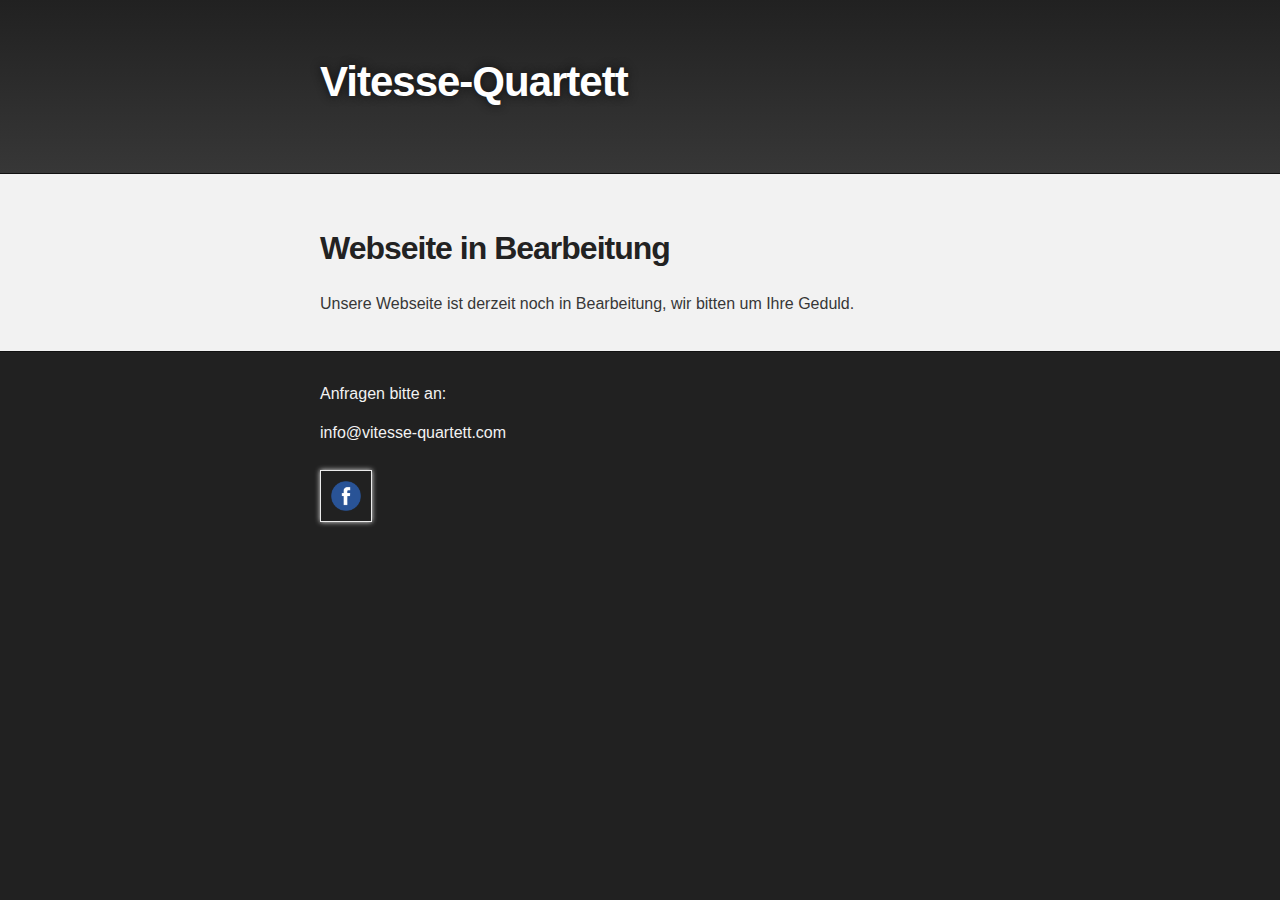
==== index.html @ 40287d95 "Update index.html" ====
<!DOCTYPE html>
    <title>Vitesse-Quartett</title>
    <link rel="stylesheet" type="text/css" media="screen" href="style.css">

    <link rel="apple-touch-icon" sizes="57x57" href="/apple-icon-57x57.png">
    <link rel="apple-touch-icon" sizes="60x60" href="/apple-icon-60x60.png">
    <link rel="apple-touch-icon" sizes="72x72" href="/apple-icon-72x72.png">
    <link rel="apple-touch-icon" sizes="76x76" href="/apple-icon-76x76.png">
    <link rel="apple-touch-icon" sizes="114x114" href="/apple-icon-114x114.png">
    <link rel="apple-touch-icon" sizes="120x120" href="/apple-icon-120x120.png">
    <link rel="apple-touch-icon" sizes="144x144" href="/apple-icon-144x144.png">
    <link rel="apple-touch-icon" sizes="152x152" href="/apple-icon-152x152.png">
    <link rel="apple-touch-icon" sizes="180x180" href="/apple-icon-180x180.png">
    <link rel="icon" type="image/png" sizes="192x192"  href="/android-icon-192x192.png">
    <link rel="icon" type="image/png" sizes="32x32" href="/favicon-32x32.png">
    <link rel="icon" type="image/png" sizes="96x96" href="/favicon-96x96.png">
    <link rel="icon" type="image/png" sizes="16x16" href="/favicon-16x16.png">
    <link rel="manifest" href="/manifest.json">
    <meta name="msapplication-TileColor" content="#ffffff">
    <meta name="msapplication-TileImage" content="/ms-icon-144x144.png">
    <meta name="theme-color" content="#ffffff">

  </head>

  <body>

    <!-- HEADER -->
    <div id="header_wrap" class="outer">
        <header class="inner">

          <h1 id="project_title">Vitesse-Quartett</h1>
          <h2 id="project_tagline"></h2>

          
        </header>
    </div>

    <!-- MAIN CONTENT -->
    <div id="main_content_wrap" class="outer">
      <section id="main_content" class="inner">
        <h2 id="webseite-in-bearbeitung">Webseite in Bearbeitung</h2>

<p>Unsere Webseite ist derzeit noch in Bearbeitung, wir bitten um Ihre Geduld.</p>
          <p></p>
          <p></p>
          <p></p>
          <p></p>
      </section>
    </div>

    <!-- FOOTER  -->
    <div id="footer_wrap" class="outer">
      <footer class="inner">
        
          <p> Anfragen bitte an: </p>
          <p> info@vitesse-quartett.com </p>
          <a href="https://www.facebook.com/Vitesse-Quartett-100811714908506" target="_blank"> <img src="facebook.png" height="40px" width="40px"/></a>
        <!-- <p class="copyright">Vitesse-Quartett maintained by <a href="https://github.com/DarthAlexus96">DarthAlexus</a></p> -->
        
      </footer>
    </div>

    
  

</body></html>
---- style.css ----
.highlight table td{padding:5px}.highlight table pre{margin:0}.highlight .cm{color:#777772;font-style:italic}.highlight .cp{color:#797676;font-weight:bold}.highlight .c1{color:#777772;font-style:italic}.highlight .cs{color:#797676;font-weight:bold;font-style:italic}.highlight .c,.highlight .cd{color:#777772;font-style:italic}.highlight .err{color:#a61717;background-color:#e3d2d2}.highlight .gd{color:#000000;background-color:#ffdddd}.highlight .ge{color:#000000;font-style:italic}.highlight .gr{color:#aa0000}.highlight .gh{color:#797676}.highlight .gi{color:#000000;background-color:#ddffdd}.highlight .go{color:#888888}.highlight .gp{color:#555555}.highlight .gs{font-weight:bold}.highlight .gu{color:#aaaaaa}.highlight .gt{color:#aa0000}.highlight .kc{color:#000000;font-weight:bold}.highlight .kd{color:#000000;font-weight:bold}.highlight .kn{color:#000000;font-weight:bold}.highlight .kp{color:#000000;font-weight:bold}.highlight .kr{color:#000000;font-weight:bold}.highlight .kt{color:#445588;font-weight:bold}.highlight .k,.highlight .kv{color:#000000;font-weight:bold}.highlight .mf{color:#009999}.highlight .mh{color:#009999}.highlight .il{color:#009999}.highlight .mi{color:#009999}.highlight .mo{color:#009999}.highlight .m,.highlight .mb,.highlight .mx{color:#009999}.highlight .sb{color:#d14}.highlight .sc{color:#d14}.highlight .sd{color:#d14}.highlight .s2{color:#d14}.highlight .se{color:#d14}.highlight .sh{color:#d14}.highlight .si{color:#d14}.highlight .sx{color:#d14}.highlight .sr{color:#009926}.highlight .s1{color:#d14}.highlight .ss{color:#990073}.highlight .s{color:#d14}.highlight .na{color:#008080}.highlight .bp{color:#797676}.highlight .nb{color:#0086B3}.highlight .nc{color:#445588;font-weight:bold}.highlight .no{color:#008080}.highlight .nd{color:#3c5d5d;font-weight:bold}.highlight .ni{color:#800080}.highlight .ne{color:#990000;font-weight:bold}.highlight .nf{color:#990000;font-weight:bold}.highlight .nl{color:#990000;font-weight:bold}.highlight .nn{color:#555555}.highlight .nt{color:#000080}.highlight .vc{color:#008080}.highlight .vg{color:#008080}.highlight .vi{color:#008080}.highlight .nv{color:#008080}.highlight .ow{color:#000000;font-weight:bold}.highlight .o{color:#000000;font-weight:bold}.highlight .w{color:#bbbbbb}.highlight{background-color:#f8f8f8}html,body,div,span,applet,object,iframe,h1,h2,h3,h4,h5,h6,p,blockquote,pre,a,abbr,acronym,address,big,cite,code,del,dfn,em,img,ins,kbd,q,s,samp,small,strike,strong,sub,sup,tt,var,b,u,i,center,dl,dt,dd,ol,ul,li,fieldset,form,label,legend,table,caption,tbody,tfoot,thead,tr,th,td,article,aside,canvas,details,embed,figure,figcaption,footer,header,hgroup,menu,nav,output,ruby,section,summary,time,mark,audio,video{margin:0;padding:0;border:0;font:inherit;vertical-align:baseline}article,aside,details,figcaption,figure,footer,header,hgroup,menu,nav,section{display:block}ol,ul{list-style:none}table{border-collapse:collapse;border-spacing:0}body{box-sizing:border-box;color:#373737;background:#212121;font-size:16px;font-family:'Myriad Pro', Calibri, Helvetica, Arial, sans-serif;line-height:1.5;-webkit-font-smoothing:antialiased}h1,h2,h3,h4,h5,h6{margin:10px 0;font-weight:700;color:#222222;font-family:'Lucida Grande', 'Calibri', Helvetica, Arial, sans-serif;letter-spacing:-1px}h1{font-size:36px;font-weight:700}h2{padding-bottom:10px;font-size:32px;background:url("../images/bg_hr.png") repeat-x bottom}h3{font-size:24px}h4{font-size:21px}h5{font-size:18px}h6{font-size:16px}p{margin:10px 0 15px 0}footer p{color:#f2f2f2}a{text-decoration:none;color:#0F79D0;text-shadow:none;transition:color 0.5s ease;transition:text-shadow 0.5s ease;-webkit-transition:color 0.5s ease;-webkit-transition:text-shadow 0.5s ease;-moz-transition:color 0.5s ease;-moz-transition:text-shadow 0.5s ease;-o-transition:color 0.5s ease;-o-transition:text-shadow 0.5s ease;-ms-transition:color 0.5s ease;-ms-transition:text-shadow 0.5s ease}a:hover,a:focus{text-decoration:underline}footer a{color:#F2F2F2;text-decoration:underline}em,cite{font-style:italic}strong{font-weight:bold}img{position:relative;margin:0 auto;max-width:739px;padding:5px;margin:10px 0 10px 0;border:1px solid #ebebeb;box-shadow:0 0 5px #ebebeb;-webkit-box-shadow:0 0 5px #ebebeb;-moz-box-shadow:0 0 5px #ebebeb;-o-box-shadow:0 0 5px #ebebeb;-ms-box-shadow:0 0 5px #ebebeb}p img{display:inline;margin:0;padding:0;vertical-align:middle;text-align:center;border:none}pre,code{color:#222;background-color:#fff;font-family:Monaco, "Bitstream Vera Sans Mono", "Lucida Console", Terminal, monospace;font-size:14px;border-radius:2px;-moz-border-radius:2px;-webkit-border-radius:2px}pre{padding:10px;box-shadow:0 0 10px rgba(0,0,0,0.1);overflow:auto}code{padding:3px;margin:0 3px;box-shadow:0 0 10px rgba(0,0,0,0.1)}pre code{display:block;box-shadow:none}blockquote{color:#666;margin-bottom:20px;padding:0 0 0 20px;border-left:3px solid #bbb}ul,ol,dl{margin-bottom:15px}ul{list-style-position:inside;list-style:disc;padding-left:20px}ol{list-style-position:inside;list-style:decimal;padding-left:20px}dl dt{font-weight:bold}dl dd{padding-left:20px;font-style:italic}dl p{padding-left:20px;font-style:italic}hr{height:1px;margin-bottom:5px;border:none;background:url("../images/bg_hr.png") repeat-x center}table{border:1px solid #373737;margin-bottom:20px;text-align:left}th{font-family:'Lucida Grande', 'Helvetica Neue', Helvetica, Arial, sans-serif;padding:10px;background:#373737;color:#fff}td{padding:10px;border:1px solid #373737}form{background:#f2f2f2;padding:20px}.outer{width:100%}.inner{position:relative;max-width:640px;padding:20px 10px;margin:0 auto}#forkme_banner{display:block;position:absolute;top:0;right:10px;z-index:10;padding:10px 50px 10px 10px;color:#fff;background:url("../images/blacktocat.png") #0090ff no-repeat 95% 50%;font-weight:700;box-shadow:0 0 10px rgba(0,0,0,0.5);border-bottom-left-radius:2px;border-bottom-right-radius:2px}#header_wrap{background:#212121;background:-moz-linear-gradient(top, #373737, #212121);background:-webkit-linear-gradient(top, #373737, #212121);background:-ms-linear-gradient(top, #373737, #212121);background:-o-linear-gradient(top, #373737, #212121);background:linear-gradient(to top, #373737, #212121)}#header_wrap .inner{padding:50px 10px 30px 10px}#project_title{margin:0;color:#fff;font-size:42px;font-weight:700;text-shadow:#111 0px 0px 10px}#project_tagline{color:#fff;font-size:24px;font-weight:300;background:none;text-shadow:#111 0px 0px 10px}#downloads{position:absolute;width:210px;z-index:10;bottom:-40px;right:0;height:70px;background:url("../images/icon_download.png") no-repeat 0% 90%}.zip_download_link{display:block;float:right;width:90px;height:70px;text-indent:-5000px;overflow:hidden;background:url(../images/sprite_download.png) no-repeat bottom left}.tar_download_link{display:block;float:right;width:90px;height:70px;text-indent:-5000px;overflow:hidden;background:url(../images/sprite_download.png) no-repeat bottom right;margin-left:10px}.zip_download_link:hover{background:url(../images/sprite_download.png) no-repeat top left}.tar_download_link:hover{background:url(../images/sprite_download.png) no-repeat top right}#main_content_wrap{background:#f2f2f2;border-top:1px solid #111;border-bottom:1px solid #111}#main_content{padding-top:40px}#footer_wrap{background:#212121}@media screen and (max-width: 992px){img{max-width:100%}}@media screen and (max-width: 480px){body{font-size:14px}#downloads{display:none}.inner{min-width:320px;max-width:480px}#project_title{font-size:32px}h1{font-size:28px}h2{font-size:24px}h3{font-size:21px}h4{font-size:18px}h5{font-size:14px}h6{font-size:12px}code,pre{font-size:11px}}@media screen and (max-width: 320px){body{font-size:14px}#downloads{display:none}.inner{min-width:240px;max-width:320px}#project_title{font-size:28px}h1{font-size:24px}h2{font-size:21px}h3{font-size:18px}h4{font-size:16px}h5{font-size:14px}h6{font-size:12px}code,pre{min-width:240px;max-width:320px;font-size:11px}}
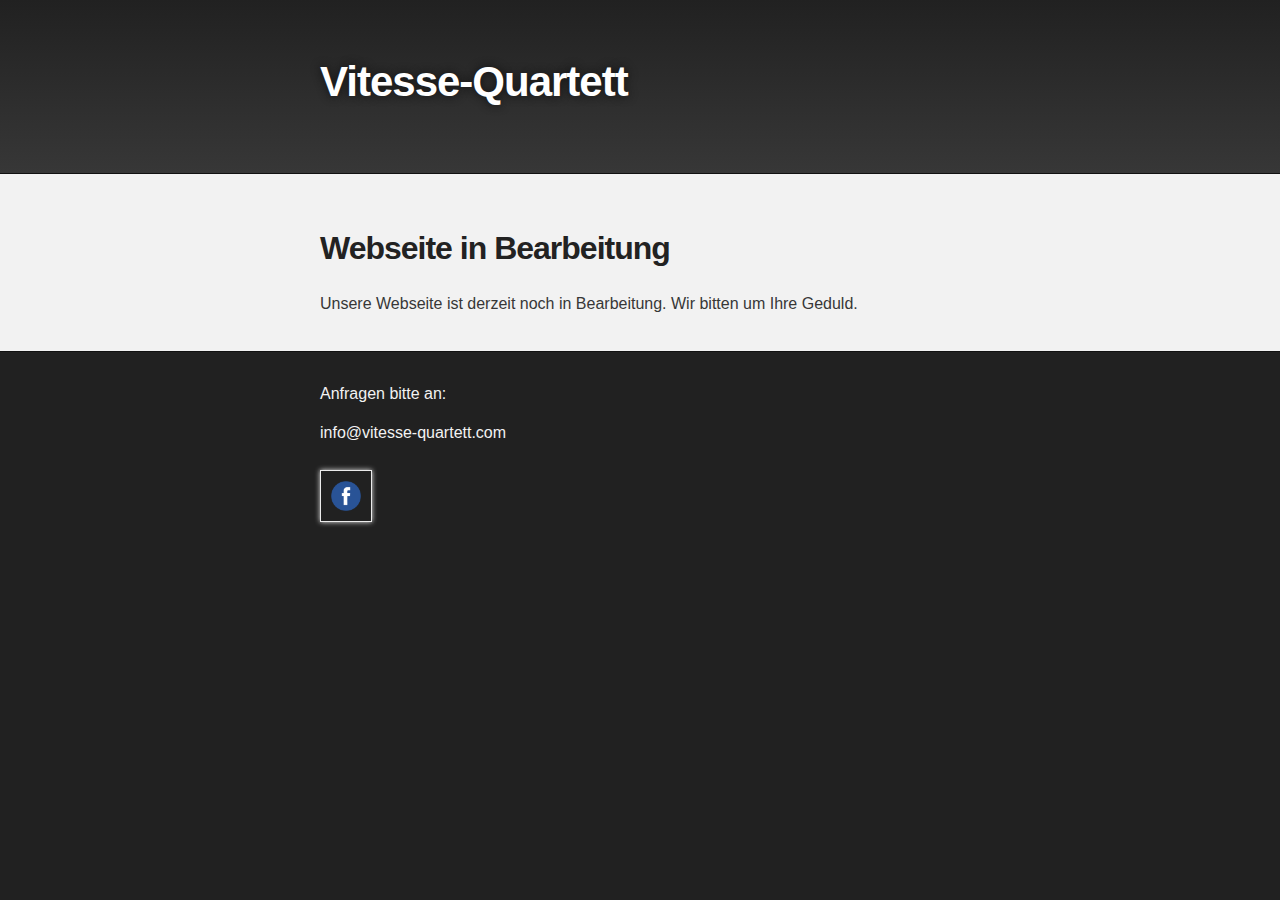
==== commit 90b551c8: "Update index.html" ====
--- a/index.html
+++ b/index.html
@@ -40,7 +40,7 @@
       <section id="main_content" class="inner">
         <h2 id="webseite-in-bearbeitung">Webseite in Bearbeitung</h2>
 
-<p>Unsere Webseite ist derzeit noch in Bearbeitung, wir bitten um Ihre Geduld.</p>
+<p>Unsere Webseite ist derzeit noch in Bearbeitung. Wir bitten um Ihre Geduld.</p>
           <p></p>
           <p></p>
           <p></p>
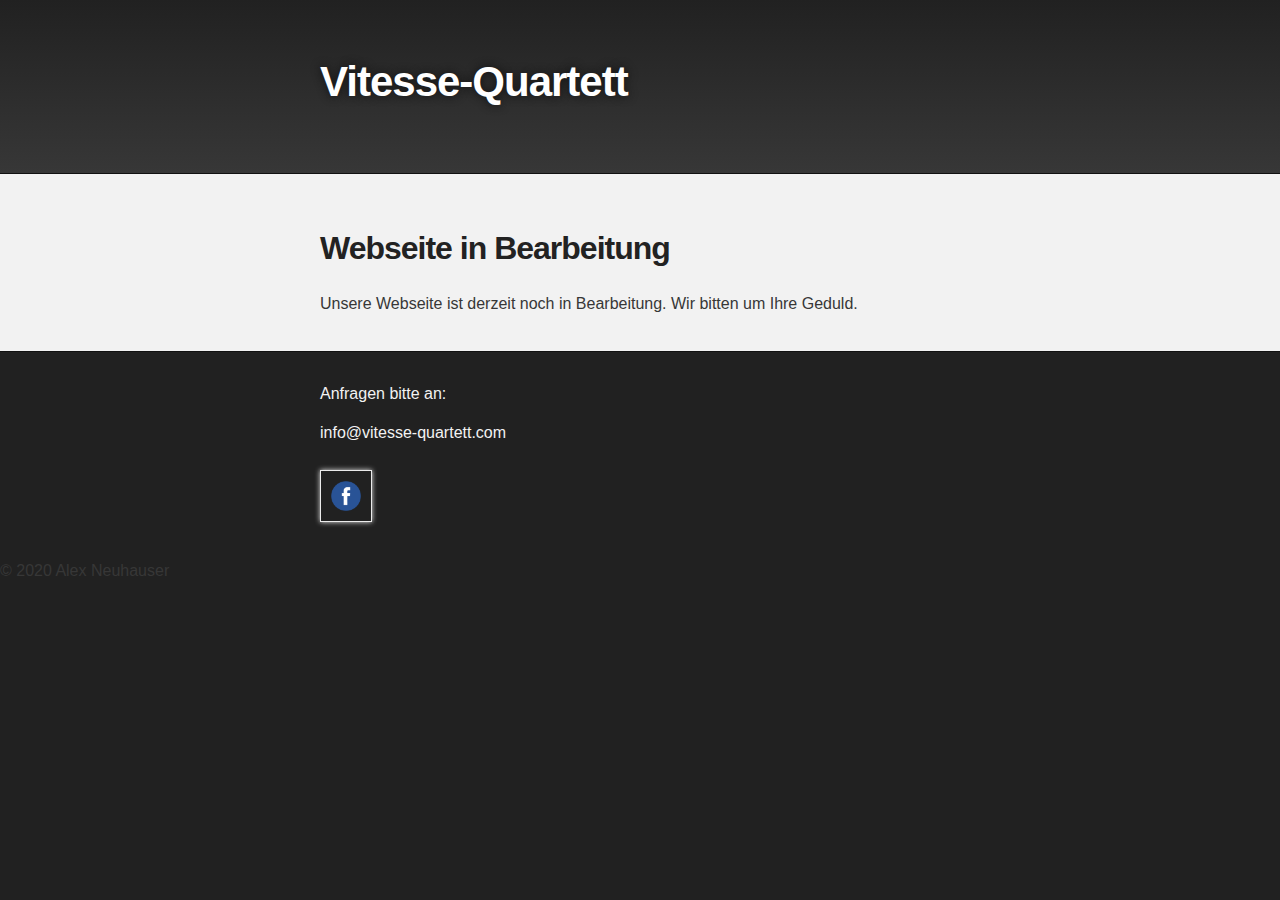
==== commit 80be77d5: "Update index.html" ====
--- a/index.html
+++ b/index.html
@@ -59,6 +59,9 @@
         
       </footer>
     </div>
+    <div class="copyright">
+            &copy; 2020 Alex Neuhauser
+        </div>
 
     
   
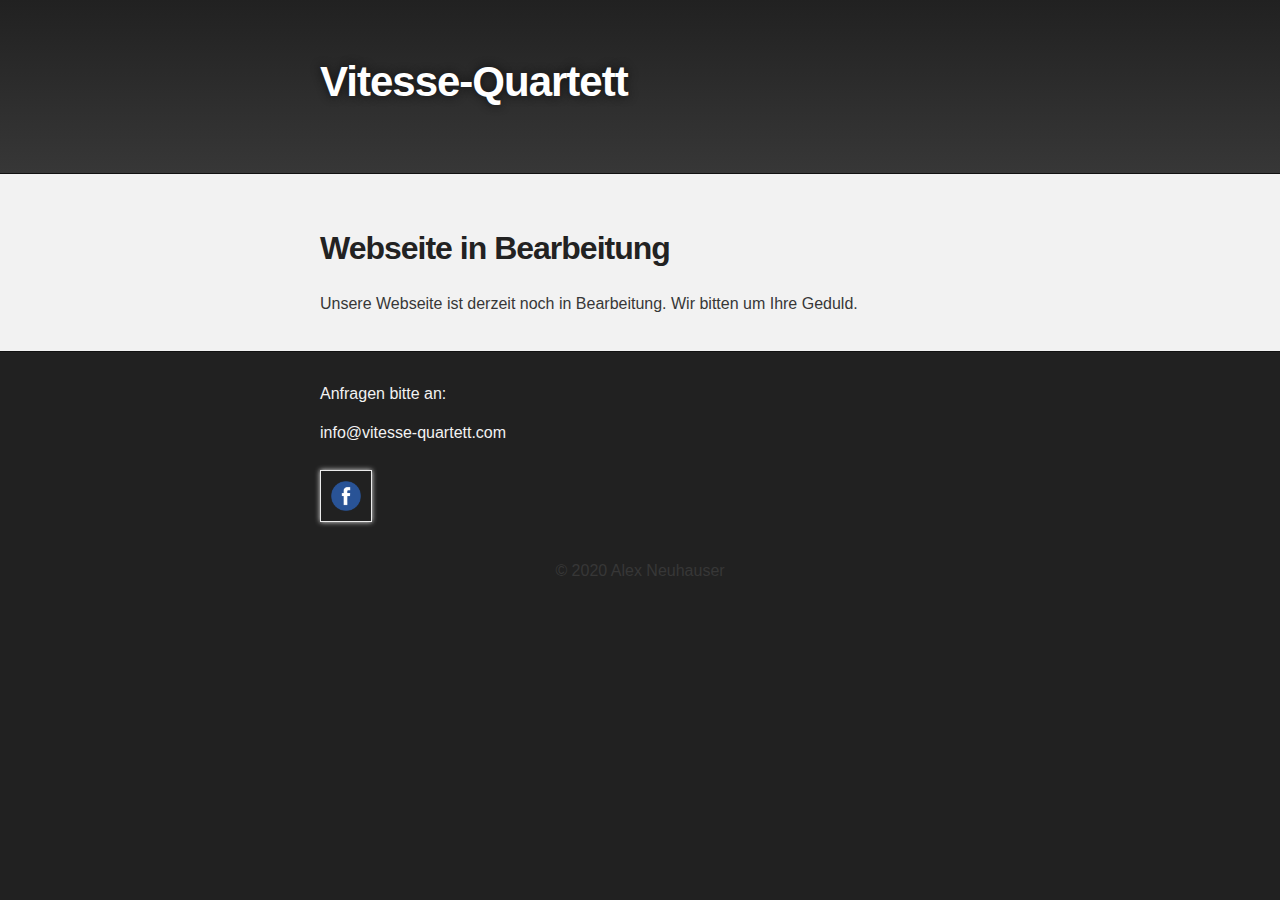
==== commit 08365913: "Update index.html" ====
--- a/index.html
+++ b/index.html
@@ -2,23 +2,8 @@
     <title>Vitesse-Quartett</title>
     <link rel="stylesheet" type="text/css" media="screen" href="style.css">
 
-    <link rel="apple-touch-icon" sizes="57x57" href="/apple-icon-57x57.png">
-    <link rel="apple-touch-icon" sizes="60x60" href="/apple-icon-60x60.png">
-    <link rel="apple-touch-icon" sizes="72x72" href="/apple-icon-72x72.png">
-    <link rel="apple-touch-icon" sizes="76x76" href="/apple-icon-76x76.png">
-    <link rel="apple-touch-icon" sizes="114x114" href="/apple-icon-114x114.png">
-    <link rel="apple-touch-icon" sizes="120x120" href="/apple-icon-120x120.png">
-    <link rel="apple-touch-icon" sizes="144x144" href="/apple-icon-144x144.png">
-    <link rel="apple-touch-icon" sizes="152x152" href="/apple-icon-152x152.png">
-    <link rel="apple-touch-icon" sizes="180x180" href="/apple-icon-180x180.png">
-    <link rel="icon" type="image/png" sizes="192x192"  href="/android-icon-192x192.png">
+
     <link rel="icon" type="image/png" sizes="32x32" href="/favicon-32x32.png">
-    <link rel="icon" type="image/png" sizes="96x96" href="/favicon-96x96.png">
-    <link rel="icon" type="image/png" sizes="16x16" href="/favicon-16x16.png">
-    <link rel="manifest" href="/manifest.json">
-    <meta name="msapplication-TileColor" content="#ffffff">
-    <meta name="msapplication-TileImage" content="/ms-icon-144x144.png">
-    <meta name="theme-color" content="#ffffff">
 
   </head>
 
--- a/style.css
+++ b/style.css
@@ -1 +1,3 @@
 .highlight table td{padding:5px}.highlight table pre{margin:0}.highlight .cm{color:#777772;font-style:italic}.highlight .cp{color:#797676;font-weight:bold}.highlight .c1{color:#777772;font-style:italic}.highlight .cs{color:#797676;font-weight:bold;font-style:italic}.highlight .c,.highlight .cd{color:#777772;font-style:italic}.highlight .err{color:#a61717;background-color:#e3d2d2}.highlight .gd{color:#000000;background-color:#ffdddd}.highlight .ge{color:#000000;font-style:italic}.highlight .gr{color:#aa0000}.highlight .gh{color:#797676}.highlight .gi{color:#000000;background-color:#ddffdd}.highlight .go{color:#888888}.highlight .gp{color:#555555}.highlight .gs{font-weight:bold}.highlight .gu{color:#aaaaaa}.highlight .gt{color:#aa0000}.highlight .kc{color:#000000;font-weight:bold}.highlight .kd{color:#000000;font-weight:bold}.highlight .kn{color:#000000;font-weight:bold}.highlight .kp{color:#000000;font-weight:bold}.highlight .kr{color:#000000;font-weight:bold}.highlight .kt{color:#445588;font-weight:bold}.highlight .k,.highlight .kv{color:#000000;font-weight:bold}.highlight .mf{color:#009999}.highlight .mh{color:#009999}.highlight .il{color:#009999}.highlight .mi{color:#009999}.highlight .mo{color:#009999}.highlight .m,.highlight .mb,.highlight .mx{color:#009999}.highlight .sb{color:#d14}.highlight .sc{color:#d14}.highlight .sd{color:#d14}.highlight .s2{color:#d14}.highlight .se{color:#d14}.highlight .sh{color:#d14}.highlight .si{color:#d14}.highlight .sx{color:#d14}.highlight .sr{color:#009926}.highlight .s1{color:#d14}.highlight .ss{color:#990073}.highlight .s{color:#d14}.highlight .na{color:#008080}.highlight .bp{color:#797676}.highlight .nb{color:#0086B3}.highlight .nc{color:#445588;font-weight:bold}.highlight .no{color:#008080}.highlight .nd{color:#3c5d5d;font-weight:bold}.highlight .ni{color:#800080}.highlight .ne{color:#990000;font-weight:bold}.highlight .nf{color:#990000;font-weight:bold}.highlight .nl{color:#990000;font-weight:bold}.highlight .nn{color:#555555}.highlight .nt{color:#000080}.highlight .vc{color:#008080}.highlight .vg{color:#008080}.highlight .vi{color:#008080}.highlight .nv{color:#008080}.highlight .ow{color:#000000;font-weight:bold}.highlight .o{color:#000000;font-weight:bold}.highlight .w{color:#bbbbbb}.highlight{background-color:#f8f8f8}html,body,div,span,applet,object,iframe,h1,h2,h3,h4,h5,h6,p,blockquote,pre,a,abbr,acronym,address,big,cite,code,del,dfn,em,img,ins,kbd,q,s,samp,small,strike,strong,sub,sup,tt,var,b,u,i,center,dl,dt,dd,ol,ul,li,fieldset,form,label,legend,table,caption,tbody,tfoot,thead,tr,th,td,article,aside,canvas,details,embed,figure,figcaption,footer,header,hgroup,menu,nav,output,ruby,section,summary,time,mark,audio,video{margin:0;padding:0;border:0;font:inherit;vertical-align:baseline}article,aside,details,figcaption,figure,footer,header,hgroup,menu,nav,section{display:block}ol,ul{list-style:none}table{border-collapse:collapse;border-spacing:0}body{box-sizing:border-box;color:#373737;background:#212121;font-size:16px;font-family:'Myriad Pro', Calibri, Helvetica, Arial, sans-serif;line-height:1.5;-webkit-font-smoothing:antialiased}h1,h2,h3,h4,h5,h6{margin:10px 0;font-weight:700;color:#222222;font-family:'Lucida Grande', 'Calibri', Helvetica, Arial, sans-serif;letter-spacing:-1px}h1{font-size:36px;font-weight:700}h2{padding-bottom:10px;font-size:32px;background:url("../images/bg_hr.png") repeat-x bottom}h3{font-size:24px}h4{font-size:21px}h5{font-size:18px}h6{font-size:16px}p{margin:10px 0 15px 0}footer p{color:#f2f2f2}a{text-decoration:none;color:#0F79D0;text-shadow:none;transition:color 0.5s ease;transition:text-shadow 0.5s ease;-webkit-transition:color 0.5s ease;-webkit-transition:text-shadow 0.5s ease;-moz-transition:color 0.5s ease;-moz-transition:text-shadow 0.5s ease;-o-transition:color 0.5s ease;-o-transition:text-shadow 0.5s ease;-ms-transition:color 0.5s ease;-ms-transition:text-shadow 0.5s ease}a:hover,a:focus{text-decoration:underline}footer a{color:#F2F2F2;text-decoration:underline}em,cite{font-style:italic}strong{font-weight:bold}img{position:relative;margin:0 auto;max-width:739px;padding:5px;margin:10px 0 10px 0;border:1px solid #ebebeb;box-shadow:0 0 5px #ebebeb;-webkit-box-shadow:0 0 5px #ebebeb;-moz-box-shadow:0 0 5px #ebebeb;-o-box-shadow:0 0 5px #ebebeb;-ms-box-shadow:0 0 5px #ebebeb}p img{display:inline;margin:0;padding:0;vertical-align:middle;text-align:center;border:none}pre,code{color:#222;background-color:#fff;font-family:Monaco, "Bitstream Vera Sans Mono", "Lucida Console", Terminal, monospace;font-size:14px;border-radius:2px;-moz-border-radius:2px;-webkit-border-radius:2px}pre{padding:10px;box-shadow:0 0 10px rgba(0,0,0,0.1);overflow:auto}code{padding:3px;margin:0 3px;box-shadow:0 0 10px rgba(0,0,0,0.1)}pre code{display:block;box-shadow:none}blockquote{color:#666;margin-bottom:20px;padding:0 0 0 20px;border-left:3px solid #bbb}ul,ol,dl{margin-bottom:15px}ul{list-style-position:inside;list-style:disc;padding-left:20px}ol{list-style-position:inside;list-style:decimal;padding-left:20px}dl dt{font-weight:bold}dl dd{padding-left:20px;font-style:italic}dl p{padding-left:20px;font-style:italic}hr{height:1px;margin-bottom:5px;border:none;background:url("../images/bg_hr.png") repeat-x center}table{border:1px solid #373737;margin-bottom:20px;text-align:left}th{font-family:'Lucida Grande', 'Helvetica Neue', Helvetica, Arial, sans-serif;padding:10px;background:#373737;color:#fff}td{padding:10px;border:1px solid #373737}form{background:#f2f2f2;padding:20px}.outer{width:100%}.inner{position:relative;max-width:640px;padding:20px 10px;margin:0 auto}#forkme_banner{display:block;position:absolute;top:0;right:10px;z-index:10;padding:10px 50px 10px 10px;color:#fff;background:url("../images/blacktocat.png") #0090ff no-repeat 95% 50%;font-weight:700;box-shadow:0 0 10px rgba(0,0,0,0.5);border-bottom-left-radius:2px;border-bottom-right-radius:2px}#header_wrap{background:#212121;background:-moz-linear-gradient(top, #373737, #212121);background:-webkit-linear-gradient(top, #373737, #212121);background:-ms-linear-gradient(top, #373737, #212121);background:-o-linear-gradient(top, #373737, #212121);background:linear-gradient(to top, #373737, #212121)}#header_wrap .inner{padding:50px 10px 30px 10px}#project_title{margin:0;color:#fff;font-size:42px;font-weight:700;text-shadow:#111 0px 0px 10px}#project_tagline{color:#fff;font-size:24px;font-weight:300;background:none;text-shadow:#111 0px 0px 10px}#downloads{position:absolute;width:210px;z-index:10;bottom:-40px;right:0;height:70px;background:url("../images/icon_download.png") no-repeat 0% 90%}.zip_download_link{display:block;float:right;width:90px;height:70px;text-indent:-5000px;overflow:hidden;background:url(../images/sprite_download.png) no-repeat bottom left}.tar_download_link{display:block;float:right;width:90px;height:70px;text-indent:-5000px;overflow:hidden;background:url(../images/sprite_download.png) no-repeat bottom right;margin-left:10px}.zip_download_link:hover{background:url(../images/sprite_download.png) no-repeat top left}.tar_download_link:hover{background:url(../images/sprite_download.png) no-repeat top right}#main_content_wrap{background:#f2f2f2;border-top:1px solid #111;border-bottom:1px solid #111}#main_content{padding-top:40px}#footer_wrap{background:#212121}@media screen and (max-width: 992px){img{max-width:100%}}@media screen and (max-width: 480px){body{font-size:14px}#downloads{display:none}.inner{min-width:320px;max-width:480px}#project_title{font-size:32px}h1{font-size:28px}h2{font-size:24px}h3{font-size:21px}h4{font-size:18px}h5{font-size:14px}h6{font-size:12px}code,pre{font-size:11px}}@media screen and (max-width: 320px){body{font-size:14px}#downloads{display:none}.inner{min-width:240px;max-width:320px}#project_title{font-size:28px}h1{font-size:24px}h2{font-size:21px}h3{font-size:18px}h4{font-size:16px}h5{font-size:14px}h6{font-size:12px}code,pre{min-width:240px;max-width:320px;font-size:11px}}
+
+.copyright {text-align: center;}
